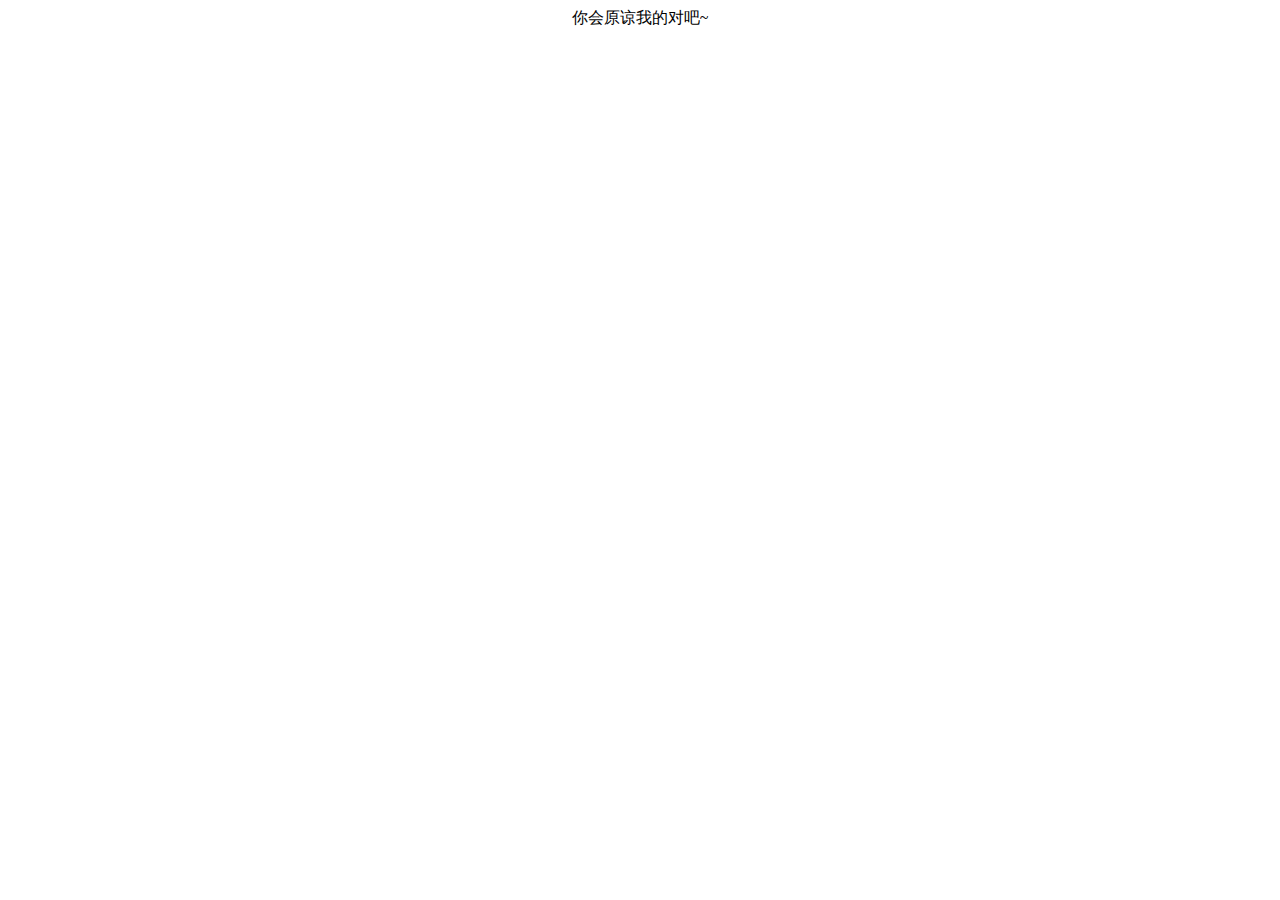
==== index/index.html @ e3c56d63 "v18和图片" ====
<!HTML DOCTYPE>
<html>
	<head>
		<title>yjblogv18</title>
		<link rel="stylesheet" href="../css/index.css" type="text/css" />
		<script src="../js/jquery-2.0.3.min.js"></script>
		<script src="../js/primitive.js"></script>
		<meta http-equiv="Content-Type" content="text/html; charset=UTF-8">
		<meta name="viewport" content="width=device-width, initial-scale=1.0, maximum-scale=1.0, user-scalable=no"/>
		<meta name="apple-mobile-web-app-capable" content="yes">
		<meta name="apple-mobile-web-app-status-bar-style" content="black">
		<meta name="format-detection" content="telephone=no">
	</head>
	<body>
		<!-- <img src="../imgs/bg3.jpg"/> -->
		<div class="xixi">你会原谅我的对吧~</div>
		<div id="container"></div>
	</body>	
	<script>
		var winW = $(window).width();
		var myImgW = winW;
		var myImgH = 1438*winW/1080 ;
		$(".xixi").click(function(){
			$(this).css("display","none");
			var Canvas = PRIMITIVE.Canvas;    
			var Optimizer = PRIMITIVE.Optimizer;
			 var cfg = {
				alpha: 0.5,
				computeSize: winW,
				fill: "rgb(0, 0, 0)",
				height: myImgH,
				mutateAlpha: true,
				shapeTypes: [PRIMITIVE.shapeMap.triangle],
				mutations: 30,
				shapes: 200,
				steps: 100,
				viewSize: winW,
				width: winW
			};
			
			function go(original, cfg) {
				let optimizer = new Optimizer(original, cfg);
			
				let cfg2 = Object.assign({}, cfg, {width:cfg.scale*cfg.width, height:cfg.scale*cfg.height});
				let result = Canvas.empty(cfg2, false);
				result.ctx.scale(cfg.scale, cfg.scale);
				document.getElementById('container').appendChild(result.node);

				optimizer.onStep = (step) => {
					if (step) {
						result.drawStep(step);
					}
				};
				optimizer.start();
			}
			
			Canvas.original('../imgs/xh3.jpg', cfg).then(original => go(original, cfg));
		})
	</script>
</html>
---- css/index.css ----
body{
	padding:0;
}
html{
	padding:0;
}
img{
	width:100%;
	display:block;
}
.xixi{
	width:100%;
	text-align:center;
}
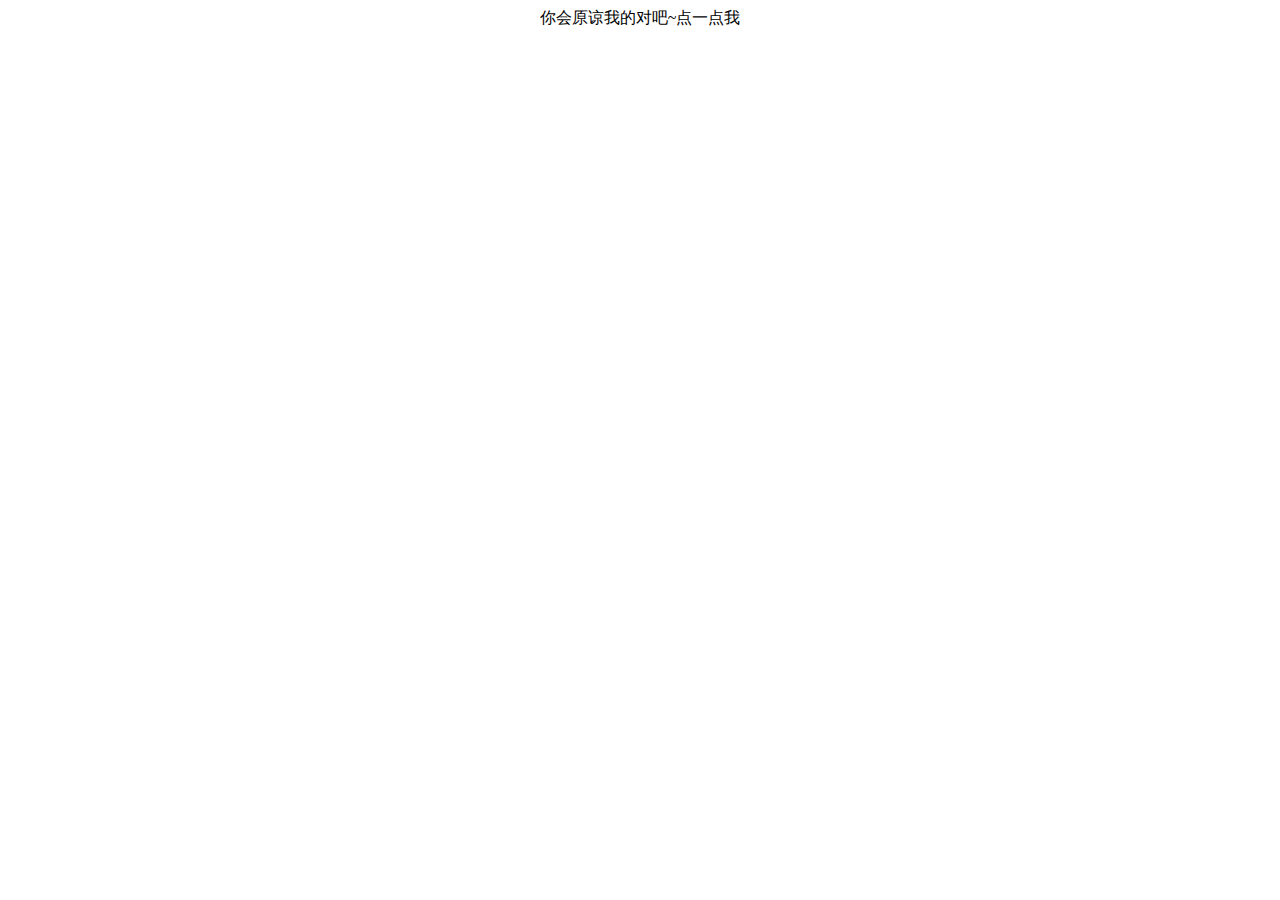
==== commit 8bd13e36: "v20" ====
--- a/index/index.html
+++ b/index/index.html
@@ -1,7 +1,7 @@
 <!HTML DOCTYPE>
 <html>
 	<head>
-		<title>yjblogv18</title>
+		<title>yjblogv20</title>
 		<link rel="stylesheet" href="../css/index.css" type="text/css" />
 		<script src="../js/jquery-2.0.3.min.js"></script>
 		<script src="../js/primitive.js"></script>
@@ -13,8 +13,9 @@
 	</head>
 	<body>
 		<!-- <img src="../imgs/bg3.jpg"/> -->
-		<div class="xixi">你会原谅我的对吧~</div>
+		<div class="xixi">你会原谅我的对吧~点一点我</div>
 		<div id="container"></div>
+		<div class="waitDiv">骚等一会~在拼图。猜猜是谁</div>
 	</body>	
 	<script>
 		var winW = $(window).width();
@@ -22,6 +23,7 @@
 		var myImgH = 1438*winW/1080 ;
 		$(".xixi").click(function(){
 			$(this).css("display","none");
+			$(".waitDiv").css("display","block");
 			var Canvas = PRIMITIVE.Canvas;    
 			var Optimizer = PRIMITIVE.Optimizer;
 			 var cfg = {
@@ -54,7 +56,7 @@
 				optimizer.start();
 			}
 			
-			Canvas.original('../imgs/xh3.jpg', cfg).then(original => go(original, cfg));
+			Canvas.original('../imgs/xh2.jpg', cfg).then(original => go(original, cfg));
 		})
 	</script>
 </html>
--- a/css/index.css
+++ b/css/index.css
@@ -11,4 +11,7 @@
 .xixi{
 	width:100%;
 	text-align:center;
+}
+.waitDiv{
+	display:none;
 }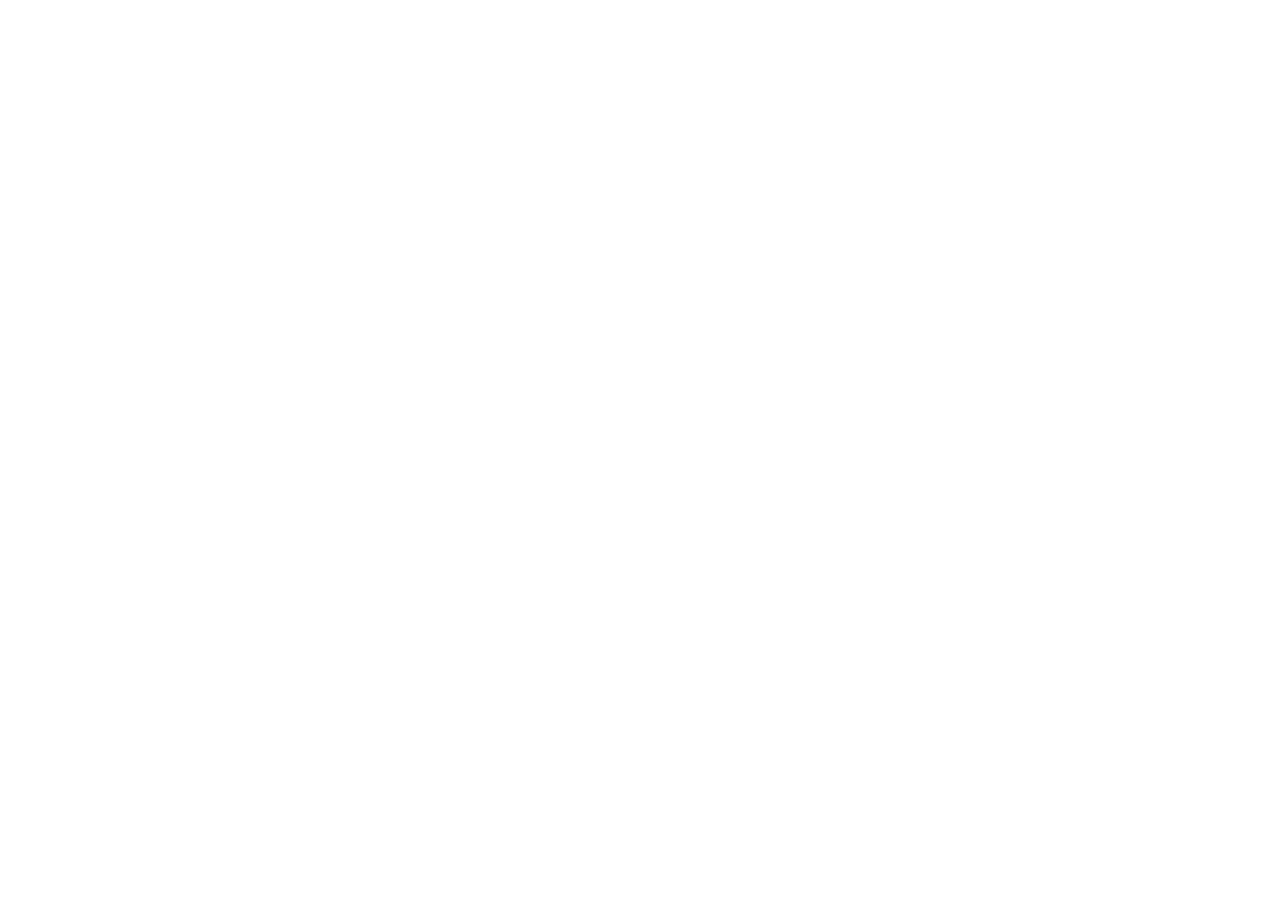
==== commit a659a01f: "new index" ====
--- a/index/index.html
+++ b/index/index.html
@@ -1,7 +1,7 @@
 <!HTML DOCTYPE>
 <html>
 	<head>
-		<title>yjblogv20</title>
+		<title>yjblogv22</title>
 		<link rel="stylesheet" href="../css/index.css" type="text/css" />
 		<script src="../js/jquery-2.0.3.min.js"></script>
 		<script src="../js/primitive.js"></script>
@@ -12,51 +12,9 @@
 		<meta name="format-detection" content="telephone=no">
 	</head>
 	<body>
-		<!-- <img src="../imgs/bg3.jpg"/> -->
-		<div class="xixi">你会原谅我的对吧~点一点我</div>
-		<div id="container"></div>
-		<div class="waitDiv">骚等一会~在拼图。猜猜是谁</div>
+		
 	</body>	
 	<script>
-		var winW = $(window).width();
-		var myImgW = winW;
-		var myImgH = 1438*winW/1080 ;
-		$(".xixi").click(function(){
-			$(this).css("display","none");
-			$(".waitDiv").css("display","block");
-			var Canvas = PRIMITIVE.Canvas;    
-			var Optimizer = PRIMITIVE.Optimizer;
-			 var cfg = {
-				alpha: 0.5,
-				computeSize: winW,
-				fill: "rgb(0, 0, 0)",
-				height: myImgH,
-				mutateAlpha: true,
-				shapeTypes: [PRIMITIVE.shapeMap.triangle],
-				mutations: 30,
-				shapes: 200,
-				steps: 100,
-				viewSize: winW,
-				width: winW
-			};
-			
-			function go(original, cfg) {
-				let optimizer = new Optimizer(original, cfg);
-			
-				let cfg2 = Object.assign({}, cfg, {width:cfg.scale*cfg.width, height:cfg.scale*cfg.height});
-				let result = Canvas.empty(cfg2, false);
-				result.ctx.scale(cfg.scale, cfg.scale);
-				document.getElementById('container').appendChild(result.node);
-
-				optimizer.onStep = (step) => {
-					if (step) {
-						result.drawStep(step);
-					}
-				};
-				optimizer.start();
-			}
-			
-			Canvas.original('../imgs/xh2.jpg', cfg).then(original => go(original, cfg));
-		})
+		
 	</script>
 </html>
--- a/css/index.css
+++ b/css/index.css
@@ -4,14 +4,3 @@
 html{
 	padding:0;
 }
-img{
-	width:100%;
-	display:block;
-}
-.xixi{
-	width:100%;
-	text-align:center;
-}
-.waitDiv{
-	display:none;
-}